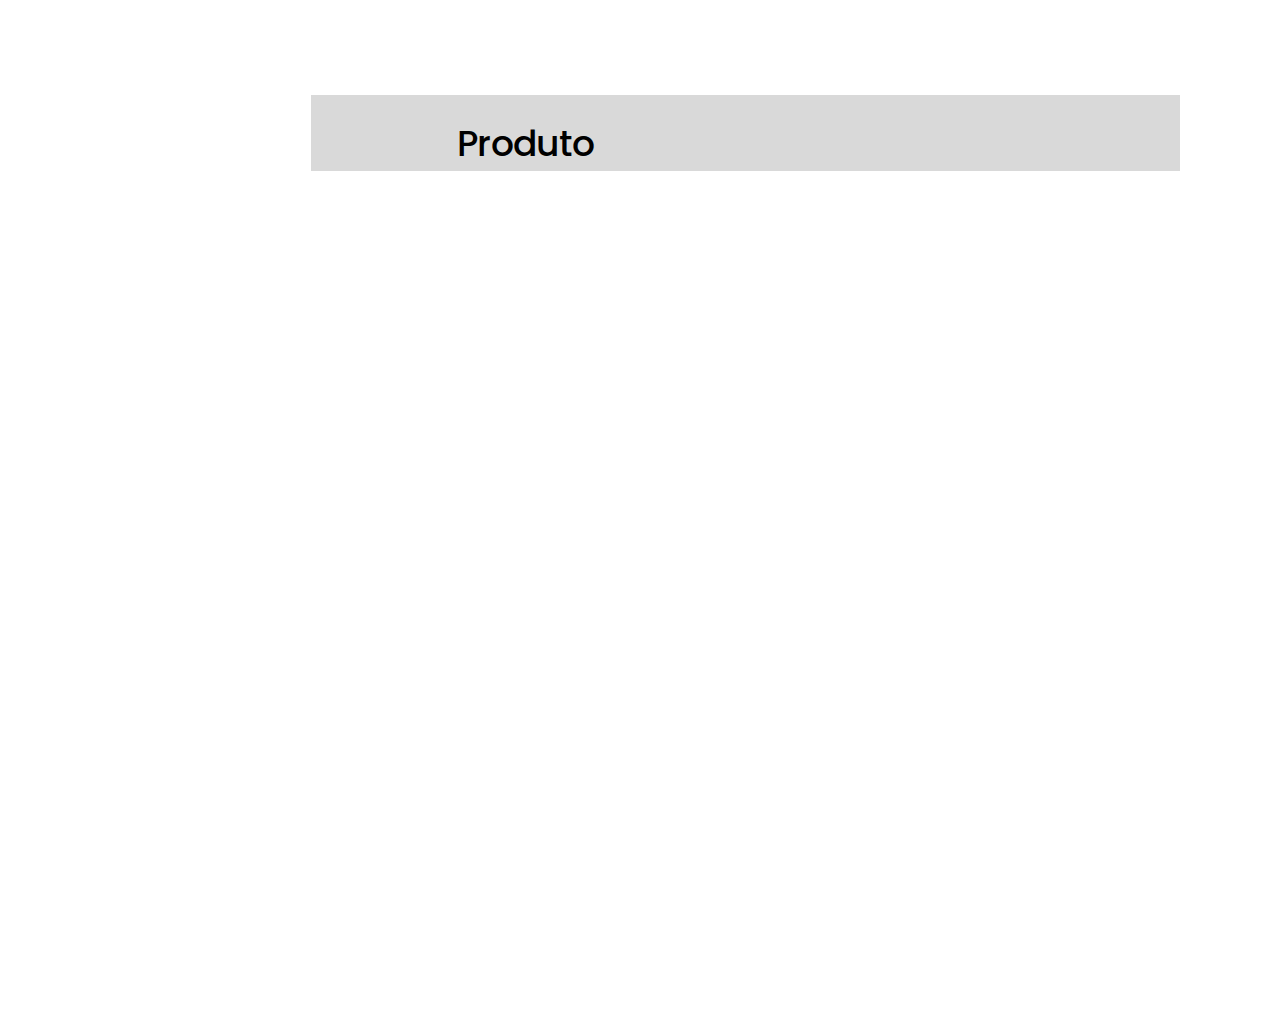
==== index.html @ 7e6d2ae7 "Updates" ====
<!DOCTYPE html><html><head><meta charSet="utf-8"/><meta http-equiv="x-ua-compatible" content="ie=edge"/><meta name="viewport" content="width=device-width, initial-scale=1, shrink-to-fit=no"/><meta name="generator" content="Gatsby 4.25.7"/><style data-href="/styles.31551290f4073355261b.css" data-identity="gatsby-global-css">@import url(https://fonts.googleapis.com/css2?family=Poppins:wght@500&display=swap);body{line-height:normal;margin:0}:root{--font-poppins:Poppins;--font-size-17xl:36px;--color-white:#fff;--color-black:#000;--color-gray:#231300;--gap-32xl:51px}.index-module--frameChild--d5530,.index-module--tituloAqui--db2a8{align-self:stretch;position:relative}.index-module--frameChild--d5530{flex-shrink:0;height:290px;max-width:100%;-o-object-fit:cover;object-fit:cover;overflow:hidden}.index-module--tituloAqui--db2a8{font-weight:500;letter-spacing:-.02em;line-height:52.32px}.index-module--voucherCodeFor--69880{margin:0}.index-module--spendMinimal100Container--a7f9e{align-self:stretch;color:var(--color-gray);font-weight:500;letter-spacing:-.02em;line-height:52.32px;position:relative}.index-module--rectangleParent--872ee,.index-module--tituloAquiParent--fa0db{display:flex;flex-direction:column;justify-content:flex-start}.index-module--tituloAquiParent--fa0db{align-items:flex-start;align-self:stretch}.index-module--rectangleParent--872ee{align-items:center;background-color:var(--color-white);flex-shrink:0;gap:var(--gap-32xl);height:501px;max-width:665px;min-width:420px;overflow:hidden;width:425px}.index-module--submenu--4c0f6{align-items:flex-start;box-sizing:border-box;display:none;flex-direction:row;flex-wrap:wrap;justify-content:space-between;left:-203px;overflow:hidden;padding:67px 60px;position:absolute;top:3px;width:1048px}.index-module--submenu--4c0f6:hover{display:flex}.index-module--submenu--4c0f6:hover .index-module--rectangleParent--872ee{gap:var(--gap-32xl)}.index-module--produtoChild--34ad7{background-color:#d9d9d9;height:76px;left:-146px;position:absolute;top:-23px;width:869px}.index-module--produto1--78925{font-weight:500;left:0;letter-spacing:-.02em;line-height:52.32px;position:absolute;top:0}.index-module--produto--0cafe{cursor:pointer;height:53px;position:relative;width:139px}.index-module--produto--0cafe:hover .index-module--submenu--4c0f6,.index-module--teste--e6e04{align-items:flex-start;display:flex;justify-content:flex-start}.index-module--teste--e6e04{background-color:var(--color-white);box-sizing:border-box;color:var(--color-black);flex-direction:column;font-family:var(--font-poppins);font-size:36.04px;height:1024px;overflow:hidden;padding:118px 457px;position:relative;text-align:left;width:100%}.segunda-pagina-module--frameChild--b6819,.segunda-pagina-module--tituloAqui--bf51e{align-self:stretch;position:relative}.segunda-pagina-module--frameChild--b6819{flex-shrink:0;height:290px;max-width:100%;-o-object-fit:cover;object-fit:cover;overflow:hidden}.segunda-pagina-module--tituloAqui--bf51e{font-weight:500;letter-spacing:-.02em;line-height:52.32px}.segunda-pagina-module--voucherCodeFor--f2464{margin:0}.segunda-pagina-module--spendMinimal100Container--8adee{align-self:stretch;color:var(--color-gray);font-weight:500;letter-spacing:-.02em;line-height:52.32px;position:relative}.segunda-pagina-module--rectangleParent--9122f,.segunda-pagina-module--rectangleParent1--a6fc9,.segunda-pagina-module--tituloAquiParent--d5197{display:flex;flex-direction:column;justify-content:flex-start}.segunda-pagina-module--tituloAquiParent--d5197{align-items:flex-start;align-self:stretch}.segunda-pagina-module--rectangleParent--9122f,.segunda-pagina-module--rectangleParent1--a6fc9{align-items:center;background-color:var(--color-white);flex-shrink:0;gap:var(--gap-32xl);max-width:665px;min-width:420px;overflow:hidden;width:571.5px}.segunda-pagina-module--rectangleParent1--a6fc9{width:665px}.segunda-pagina-module--frameParent--40db3,.segunda-pagina-module--segundaPagina--6c572{align-items:flex-start;display:flex;justify-content:flex-start}.segunda-pagina-module--frameParent--40db3{flex-direction:row;flex-wrap:wrap;gap:82px;height:854px;max-width:1871px}.segunda-pagina-module--segundaPagina--6c572{background-color:var(--color-white);box-sizing:border-box;color:var(--color-black);flex-direction:column;font-family:var(--font-poppins);font-size:36.04px;height:1024px;overflow:hidden;padding:81px 37px;position:relative;text-align:left;width:100%}</style></head><body><div id="___gatsby"><div style="outline:none" tabindex="-1" id="gatsby-focus-wrapper"><div class="index-module--teste--e6e04"><div class="index-module--produto--0cafe"><div class="index-module--submenu--4c0f6"><div class="index-module--rectangleParent--872ee"><img class="index-module--frameChild--d5530" alt="" src="rectangle-1@2x.png"/><div class="index-module--tituloAquiParent--fa0db"><div class="index-module--tituloAqui--db2a8">Titulo aqui</div><div class="index-module--spendMinimal100Container--a7f9e"><p class="index-module--voucherCodeFor--69880">Spend minimal $100 get 30% off</p><p class="index-module--voucherCodeFor--69880">voucher code for your next purchase</p></div></div></div><div class="index-module--rectangleParent--872ee"><img class="index-module--frameChild--d5530" alt="" src="rectangle-1@2x.png"/><div class="index-module--tituloAquiParent--fa0db"><div class="index-module--tituloAqui--db2a8">Titulo aqui</div><div class="index-module--spendMinimal100Container--a7f9e"><p class="index-module--voucherCodeFor--69880">Spend minimal $100 get 30% off</p><p class="index-module--voucherCodeFor--69880">voucher code for your next purchase</p></div></div></div></div><div class="index-module--produtoChild--34ad7"></div><div class="index-module--produto1--78925">Produto</div></div></div></div><div id="gatsby-announcer" style="position:absolute;top:0;width:1px;height:1px;padding:0;overflow:hidden;clip:rect(0, 0, 0, 0);white-space:nowrap;border:0" aria-live="assertive" aria-atomic="true"></div></div><script id="gatsby-script-loader">/*<![CDATA[*/window.pagePath="/";window.___webpackCompilationHash="f04dfbd2a6869355e588";/*]]>*/</script><script id="gatsby-chunk-mapping">/*<![CDATA[*/window.___chunkMapping={"polyfill":["/polyfill-566a0be2314eb0e5df97.js"],"app":["/app-091a2fbd2e762315dc1d.js"],"component---src-pages-index-tsx":["/component---src-pages-index-tsx-ba255c8a4de37bc64025.js"],"component---src-pages-segunda-pagina-tsx":["/component---src-pages-segunda-pagina-tsx-2190432f7f8b58fdb4e1.js"]};/*]]>*/</script><script src="polyfill-566a0be2314eb0e5df97.js" nomodule=""></script><script src="app-091a2fbd2e762315dc1d.js" async=""></script><script src="framework-aae6532ec6553a38ffba.js" async=""></script><script src="webpack-runtime-828972ef9bccce1cc69f.js" async=""></script></body></html>
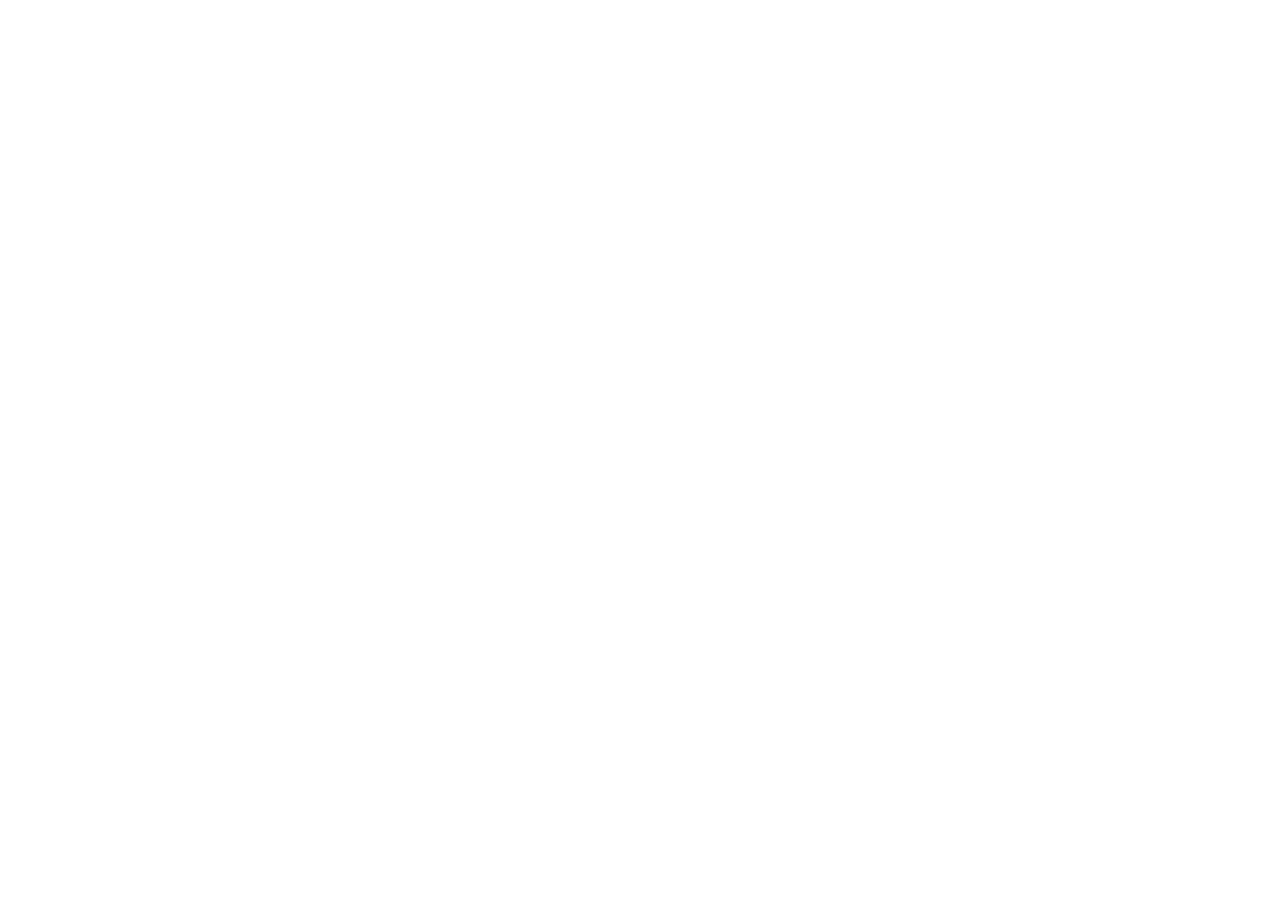
==== commit 52ba9472: "dsdfsdf" ====
--- a/index.html
+++ b/index.html
@@ -1 +1,30 @@
-<!DOCTYPE html><html><head><meta charSet="utf-8"/><meta http-equiv="x-ua-compatible" content="ie=edge"/><meta name="viewport" content="width=device-width, initial-scale=1, shrink-to-fit=no"/><meta name="generator" content="Gatsby 4.25.7"/><style data-href="/styles.31551290f4073355261b.css" data-identity="gatsby-global-css">@import url(https://fonts.googleapis.com/css2?family=Poppins:wght@500&display=swap);body{line-height:normal;margin:0}:root{--font-poppins:Poppins;--font-size-17xl:36px;--color-white:#fff;--color-black:#000;--color-gray:#231300;--gap-32xl:51px}.index-module--frameChild--d5530,.index-module--tituloAqui--db2a8{align-self:stretch;position:relative}.index-module--frameChild--d5530{flex-shrink:0;height:290px;max-width:100%;-o-object-fit:cover;object-fit:cover;overflow:hidden}.index-module--tituloAqui--db2a8{font-weight:500;letter-spacing:-.02em;line-height:52.32px}.index-module--voucherCodeFor--69880{margin:0}.index-module--spendMinimal100Container--a7f9e{align-self:stretch;color:var(--color-gray);font-weight:500;letter-spacing:-.02em;line-height:52.32px;position:relative}.index-module--rectangleParent--872ee,.index-module--tituloAquiParent--fa0db{display:flex;flex-direction:column;justify-content:flex-start}.index-module--tituloAquiParent--fa0db{align-items:flex-start;align-self:stretch}.index-module--rectangleParent--872ee{align-items:center;background-color:var(--color-white);flex-shrink:0;gap:var(--gap-32xl);height:501px;max-width:665px;min-width:420px;overflow:hidden;width:425px}.index-module--submenu--4c0f6{align-items:flex-start;box-sizing:border-box;display:none;flex-direction:row;flex-wrap:wrap;justify-content:space-between;left:-203px;overflow:hidden;padding:67px 60px;position:absolute;top:3px;width:1048px}.index-module--submenu--4c0f6:hover{display:flex}.index-module--submenu--4c0f6:hover .index-module--rectangleParent--872ee{gap:var(--gap-32xl)}.index-module--produtoChild--34ad7{background-color:#d9d9d9;height:76px;left:-146px;position:absolute;top:-23px;width:869px}.index-module--produto1--78925{font-weight:500;left:0;letter-spacing:-.02em;line-height:52.32px;position:absolute;top:0}.index-module--produto--0cafe{cursor:pointer;height:53px;position:relative;width:139px}.index-module--produto--0cafe:hover .index-module--submenu--4c0f6,.index-module--teste--e6e04{align-items:flex-start;display:flex;justify-content:flex-start}.index-module--teste--e6e04{background-color:var(--color-white);box-sizing:border-box;color:var(--color-black);flex-direction:column;font-family:var(--font-poppins);font-size:36.04px;height:1024px;overflow:hidden;padding:118px 457px;position:relative;text-align:left;width:100%}.segunda-pagina-module--frameChild--b6819,.segunda-pagina-module--tituloAqui--bf51e{align-self:stretch;position:relative}.segunda-pagina-module--frameChild--b6819{flex-shrink:0;height:290px;max-width:100%;-o-object-fit:cover;object-fit:cover;overflow:hidden}.segunda-pagina-module--tituloAqui--bf51e{font-weight:500;letter-spacing:-.02em;line-height:52.32px}.segunda-pagina-module--voucherCodeFor--f2464{margin:0}.segunda-pagina-module--spendMinimal100Container--8adee{align-self:stretch;color:var(--color-gray);font-weight:500;letter-spacing:-.02em;line-height:52.32px;position:relative}.segunda-pagina-module--rectangleParent--9122f,.segunda-pagina-module--rectangleParent1--a6fc9,.segunda-pagina-module--tituloAquiParent--d5197{display:flex;flex-direction:column;justify-content:flex-start}.segunda-pagina-module--tituloAquiParent--d5197{align-items:flex-start;align-self:stretch}.segunda-pagina-module--rectangleParent--9122f,.segunda-pagina-module--rectangleParent1--a6fc9{align-items:center;background-color:var(--color-white);flex-shrink:0;gap:var(--gap-32xl);max-width:665px;min-width:420px;overflow:hidden;width:571.5px}.segunda-pagina-module--rectangleParent1--a6fc9{width:665px}.segunda-pagina-module--frameParent--40db3,.segunda-pagina-module--segundaPagina--6c572{align-items:flex-start;display:flex;justify-content:flex-start}.segunda-pagina-module--frameParent--40db3{flex-direction:row;flex-wrap:wrap;gap:82px;height:854px;max-width:1871px}.segunda-pagina-module--segundaPagina--6c572{background-color:var(--color-white);box-sizing:border-box;color:var(--color-black);flex-direction:column;font-family:var(--font-poppins);font-size:36.04px;height:1024px;overflow:hidden;padding:81px 37px;position:relative;text-align:left;width:100%}</style></head><body><div id="___gatsby"><div style="outline:none" tabindex="-1" id="gatsby-focus-wrapper"><div class="index-module--teste--e6e04"><div class="index-module--produto--0cafe"><div class="index-module--submenu--4c0f6"><div class="index-module--rectangleParent--872ee"><img class="index-module--frameChild--d5530" alt="" src="rectangle-1@2x.png"/><div class="index-module--tituloAquiParent--fa0db"><div class="index-module--tituloAqui--db2a8">Titulo aqui</div><div class="index-module--spendMinimal100Container--a7f9e"><p class="index-module--voucherCodeFor--69880">Spend minimal $100 get 30% off</p><p class="index-module--voucherCodeFor--69880">voucher code for your next purchase</p></div></div></div><div class="index-module--rectangleParent--872ee"><img class="index-module--frameChild--d5530" alt="" src="rectangle-1@2x.png"/><div class="index-module--tituloAquiParent--fa0db"><div class="index-module--tituloAqui--db2a8">Titulo aqui</div><div class="index-module--spendMinimal100Container--a7f9e"><p class="index-module--voucherCodeFor--69880">Spend minimal $100 get 30% off</p><p class="index-module--voucherCodeFor--69880">voucher code for your next purchase</p></div></div></div></div><div class="index-module--produtoChild--34ad7"></div><div class="index-module--produto1--78925">Produto</div></div></div></div><div id="gatsby-announcer" style="position:absolute;top:0;width:1px;height:1px;padding:0;overflow:hidden;clip:rect(0, 0, 0, 0);white-space:nowrap;border:0" aria-live="assertive" aria-atomic="true"></div></div><script id="gatsby-script-loader">/*<![CDATA[*/window.pagePath="/";window.___webpackCompilationHash="f04dfbd2a6869355e588";/*]]>*/</script><script id="gatsby-chunk-mapping">/*<![CDATA[*/window.___chunkMapping={"polyfill":["/polyfill-566a0be2314eb0e5df97.js"],"app":["/app-091a2fbd2e762315dc1d.js"],"component---src-pages-index-tsx":["/component---src-pages-index-tsx-ba255c8a4de37bc64025.js"],"component---src-pages-segunda-pagina-tsx":["/component---src-pages-segunda-pagina-tsx-2190432f7f8b58fdb4e1.js"]};/*]]>*/</script><script src="polyfill-566a0be2314eb0e5df97.js" nomodule=""></script><script src="app-091a2fbd2e762315dc1d.js" async=""></script><script src="framework-aae6532ec6553a38ffba.js" async=""></script><script src="webpack-runtime-828972ef9bccce1cc69f.js" async=""></script></body></html>+<!DOCTYPE html>
+<html lang="en">
+  <head>
+    <meta charset="utf-8" />
+    <title>Anima Project - Automatically generated by Anima</title>
+    <meta name="viewport" content="width=device-width, initial-scale=1" />
+    <style>
+      @import url("https://fonts.googleapis.com/css?family=Inter:400|Nunito:500|Lato:700,400|Manrope:300");
+    </style>
+    <style>
+      @import url("https://cdnjs.cloudflare.com/ajax/libs/meyer-reset/2.0/reset.min.css");
+      * {
+        -webkit-font-smoothing: antialiased;
+        box-sizing: border-box;
+      }
+      html,
+      body {
+        margin: 0px;
+        height: 100%;
+      }
+      a {
+        text-decoration: none;
+      }
+    </style>
+  </head>
+  <body>
+    <div id="app"></div>
+    <script type="module" src="./src/index.jsx"></script>
+  </body>
+</html>
